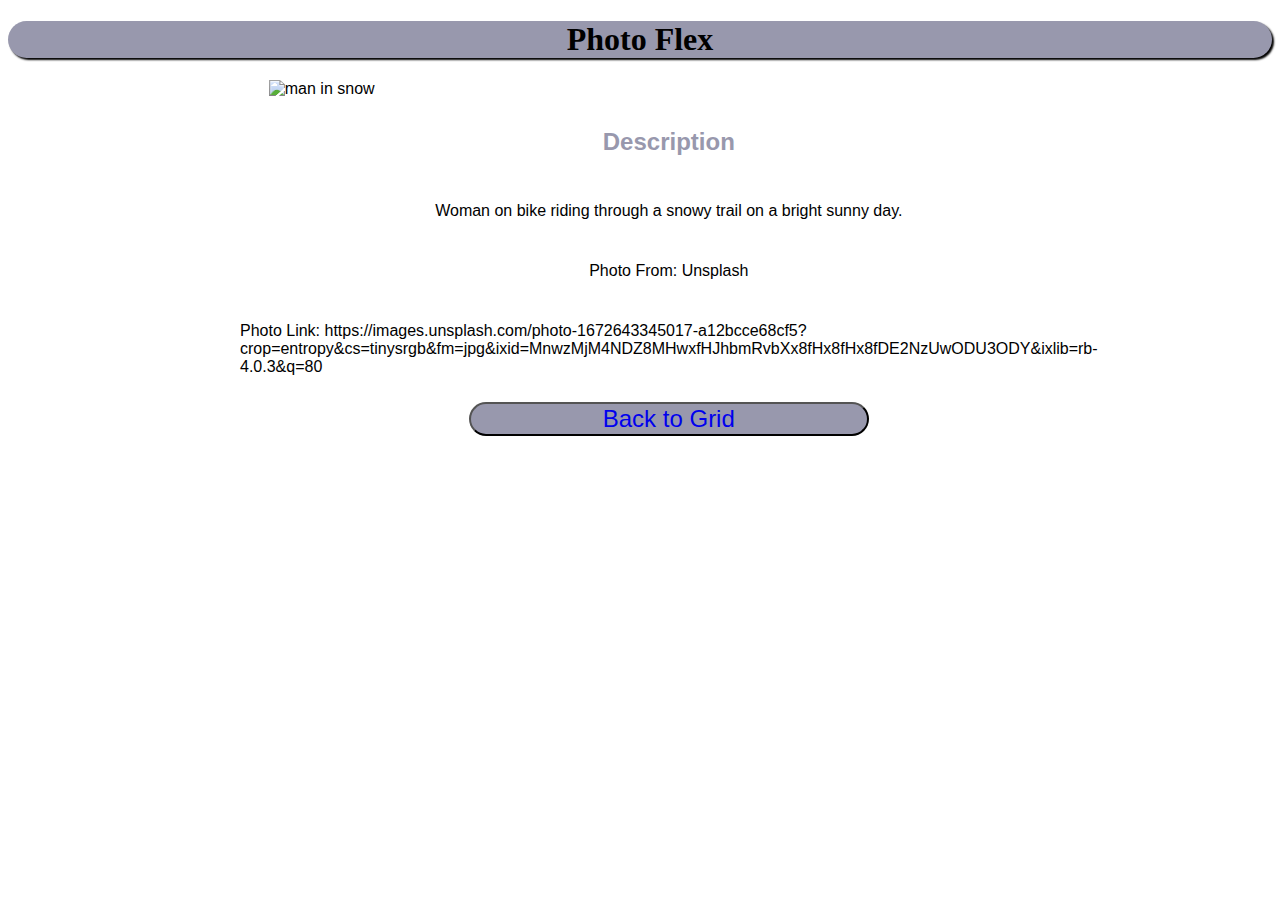
==== image.html @ a0e7a18f "added all code and images" ====
<!DOCTYPE html>
<html lang="en">
  <head>
    <meta charset="UTF-8">
    <meta name="viewport" content="width=device-width, initial-scale=1.0">
    <meta http-equiv="X-UA-Compatible" content="ie=edge">
    <title>Title</title>
    <link rel="stylesheet" href="screen.css">
  </head>
  <body>
    <header>
    <h1> Photo Flex </h1>
    </header>
    <main>
      <div class = 'info'>
      <img src=https://images.unsplash.com/photo-1672643345017-a12bcce68cf5?crop=entropy&cs=tinysrgb&fm=jpg&ixid=MnwzMjM4NDZ8MHwxfHJhbmRvbXx8fHx8fHx8fDE2NzUwODU3ODY&ixlib=rb-4.0.3&q=80 alt = "man in snow">
        <h2> Description </h2>
      <p> Woman on bike riding through a snowy trail on a bright sunny day. </p>
      <p>Photo From: Unsplash</p>
      <p>Photo Link: https://images.unsplash.com/photo-1672643345017-a12bcce68cf5?crop=entropy&cs=tinysrgb&fm=jpg&ixid=MnwzMjM4NDZ8MHwxfHJhbmRvbXx8fHx8fHx8fDE2NzUwODU3ODY&ixlib=rb-4.0.3&q=80</p>
      <button><a href = index.html>Back to Grid</button></a>
      </div>
    </main>
  </body>
</html>
---- screen.css ----
main{
    margin: 0 auto;
    width: 800px;
    font-family: Arial;
  }
  
h1 {
    text-align: center;
    background-color: #9898ad;
    border-radius: 20px;
    font-family: Cambria;
    box-shadow: 2px 2px 2px black;
  }

h2{
    color:#9898ad;
  }
  
.images {
    display:flex;
    flex-wrap: wrap;
    gap: 10px;
  }
  
.images img {
    width: 250px;
    height: 250px;
    object-fit: cover;
    border-radius: 20px;
    box-shadow: 2px 2px 2px black;
    opacity: .8;
  }
  
img {
    width: 100%;
    height: 100%;
  }

.info {
    display:flex;
    align-items: center;
    gap: 10px;
    flex-flow: column wrap; 
  }

button {
    text-align: center;
    border-radius: 20px;
    background-color: #9898ad;
    font-size: 24px;
    width: 50%;
    height: 100%;
  }

a:link {
    text-decoration: none;
    }
    
img:hover{
        opacity: 1.0;
    }

a:hover {
    text-decoration: underline;
    }
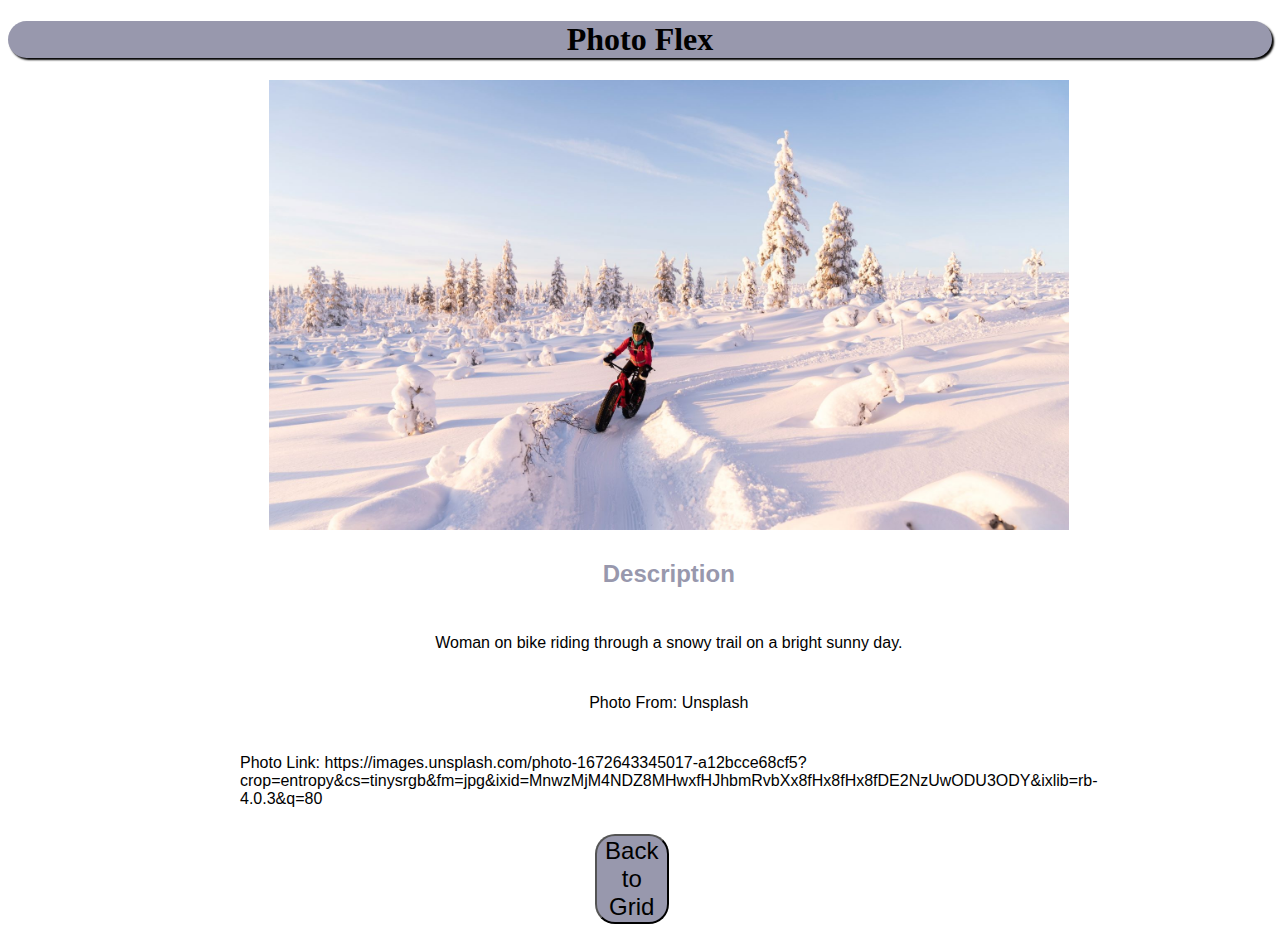
==== commit 433a6b4a: "validation errors fixed" ====
--- a/image.html
+++ b/image.html
@@ -4,7 +4,7 @@
     <meta charset="UTF-8">
     <meta name="viewport" content="width=device-width, initial-scale=1.0">
     <meta http-equiv="X-UA-Compatible" content="ie=edge">
-    <title>Title</title>
+    <title>Image Details</title>
     <link rel="stylesheet" href="screen.css">
   </head>
   <body>
@@ -13,12 +13,12 @@
     </header>
     <main>
       <div class = 'info'>
-      <img src=https://images.unsplash.com/photo-1672643345017-a12bcce68cf5?crop=entropy&cs=tinysrgb&fm=jpg&ixid=MnwzMjM4NDZ8MHwxfHJhbmRvbXx8fHx8fHx8fDE2NzUwODU3ODY&ixlib=rb-4.0.3&q=80 alt = "man in snow">
+      <img src=images/winterbike.jpg alt = "woman in snow on bike">
         <h2> Description </h2>
       <p> Woman on bike riding through a snowy trail on a bright sunny day. </p>
       <p>Photo From: Unsplash</p>
       <p>Photo Link: https://images.unsplash.com/photo-1672643345017-a12bcce68cf5?crop=entropy&cs=tinysrgb&fm=jpg&ixid=MnwzMjM4NDZ8MHwxfHJhbmRvbXx8fHx8fHx8fDE2NzUwODU3ODY&ixlib=rb-4.0.3&q=80</p>
-      <button><a href = index.html>Back to Grid</button></a>
+      <a href = index.html><button>Back to Grid</button></a>
       </div>
     </main>
   </body>
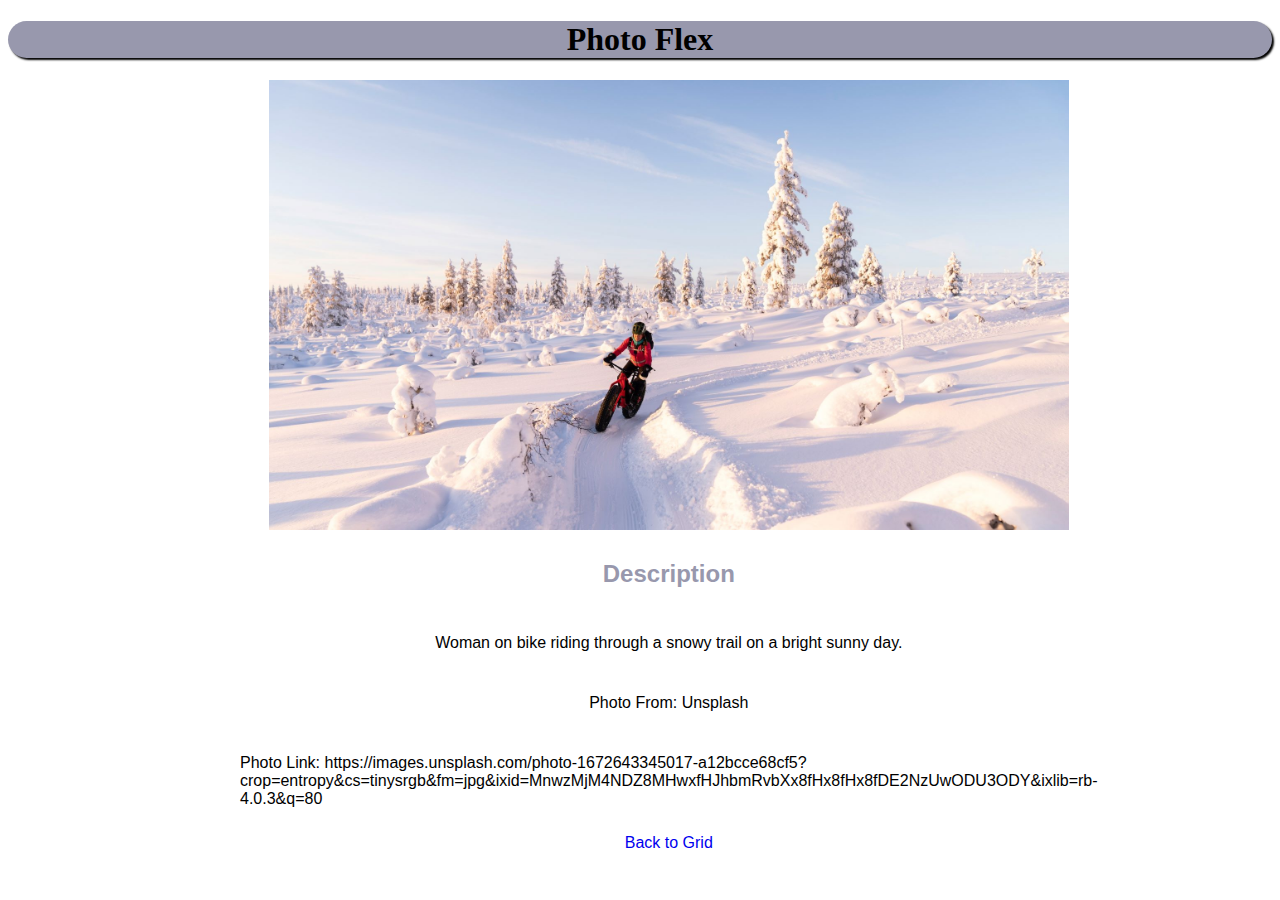
==== commit 9873d306: "removed button" ====
--- a/image.html
+++ b/image.html
@@ -18,7 +18,7 @@
       <p> Woman on bike riding through a snowy trail on a bright sunny day. </p>
       <p>Photo From: Unsplash</p>
       <p>Photo Link: https://images.unsplash.com/photo-1672643345017-a12bcce68cf5?crop=entropy&cs=tinysrgb&fm=jpg&ixid=MnwzMjM4NDZ8MHwxfHJhbmRvbXx8fHx8fHx8fDE2NzUwODU3ODY&ixlib=rb-4.0.3&q=80</p>
-      <a href = index.html><button>Back to Grid</button></a>
+      <a href = index.html>Back to Grid</a>
       </div>
     </main>
   </body>
--- a/screen.css
+++ b/screen.css
@@ -43,15 +43,6 @@
     flex-flow: column wrap; 
   }
 
-button {
-    text-align: center;
-    border-radius: 20px;
-    background-color: #9898ad;
-    font-size: 24px;
-    width: 50%;
-    height: 100%;
-  }
-
 a:link {
     text-decoration: none;
     }
